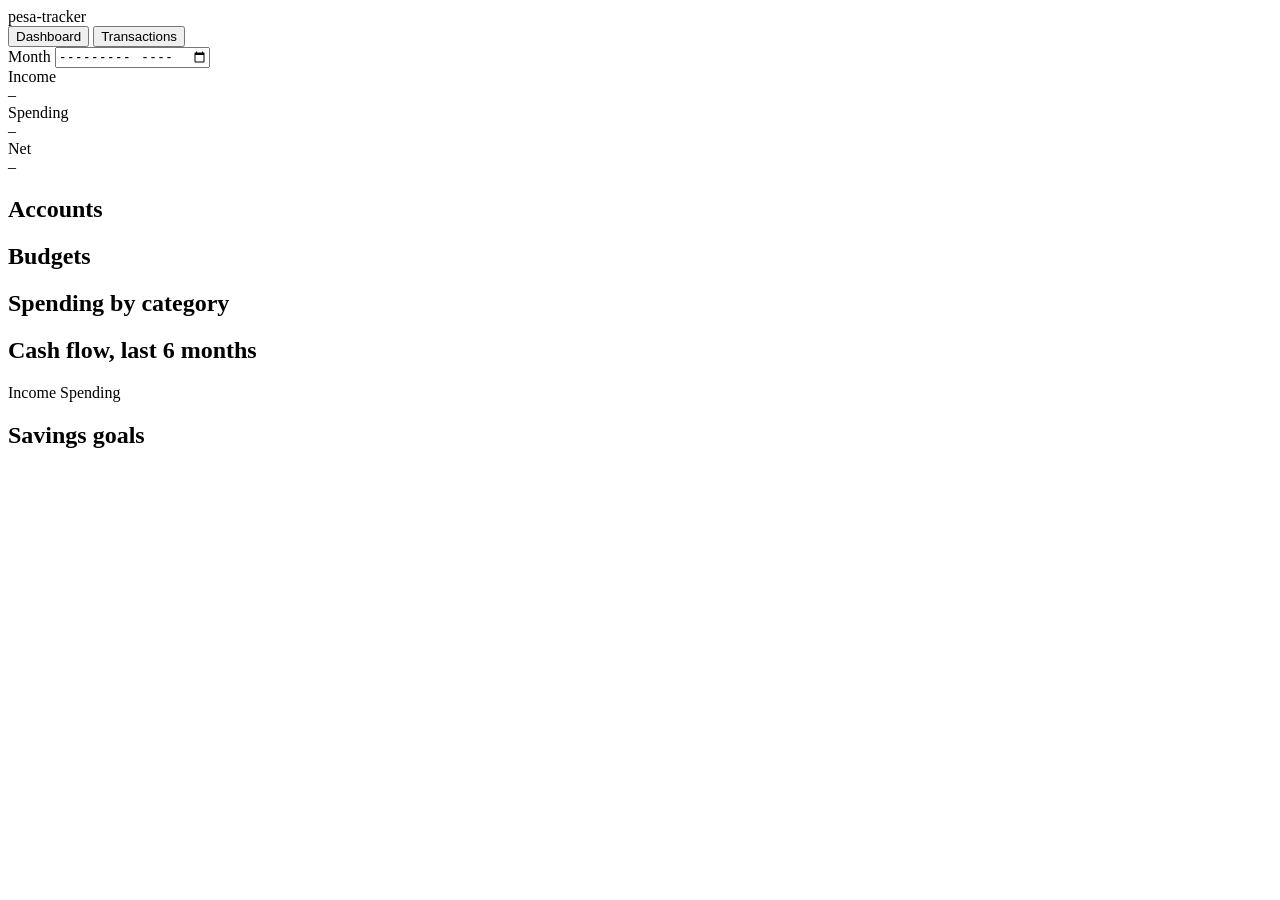
==== pesa/static/index.html @ 60d59073 "Add local web dashboard with JSON API, SVG charts and transaction editing" ====
<!doctype html>
<html lang="en">
<head>
  <meta charset="utf-8">
  <meta name="viewport" content="width=device-width, initial-scale=1">
  <title>pesa-tracker</title>
  <link rel="stylesheet" href="/static/style.css">
</head>
<body>
  <header class="topbar">
    <div class="brand">pesa<span>-tracker</span></div>
    <nav class="tabs" role="tablist">
      <button class="tab active" data-view="dashboard" role="tab">Dashboard</button>
      <button class="tab" data-view="transactions" role="tab">Transactions</button>
    </nav>
    <label class="month-picker">Month <input type="month" id="month"></label>
  </header>

  <main>
    <section id="view-dashboard" class="view">
      <div class="cards">
        <div class="card stat"><div class="label">Income</div><div class="value income" id="stat-income">–</div></div>
        <div class="card stat"><div class="label">Spending</div><div class="value expense" id="stat-expense">–</div></div>
        <div class="card stat"><div class="label">Net</div><div class="value" id="stat-net">–</div></div>
      </div>

      <div class="grid">
        <div class="card">
          <h2>Accounts</h2>
          <ul class="accounts" id="accounts"></ul>
        </div>
        <div class="card">
          <h2>Budgets</h2>
          <div id="budgets"></div>
        </div>
        <div class="card wide">
          <h2>Spending by category</h2>
          <div id="chart-categories" class="chart"></div>
        </div>
        <div class="card wide">
          <h2>Cash flow, last 6 months</h2>
          <div id="chart-cashflow" class="chart"></div>
          <div class="legend"><span class="sw income"></span>Income <span class="sw expense"></span>Spending</div>
        </div>
        <div class="card wide">
          <h2>Savings goals</h2>
          <div id="goals"></div>
        </div>
      </div>
    </section>

    <section id="view-transactions" class="view" hidden>
      <form id="tx-form" class="card tx-form" autocomplete="off">
        <h2 id="form-title">Add a transaction</h2>
        <div class="fields">
          <label>Type
            <select name="kind">
              <option value="expense">Expense</option>
              <option value="income">Income</option>
              <option value="transfer">Transfer</option>
            </select>
          </label>
          <label>Amount (KES) <input name="amount" type="number" step="0.01" min="0.01" required></label>
          <label class="for-category">Category <input name="category" list="category-list"></label>
          <label>Account <select name="account" class="account-select"></select></label>
          <label class="for-transfer" hidden>To account <select name="to_account" class="account-select"></select></label>
          <label>Date <input name="date" type="date"></label>
          <label class="note">Note <input name="note" maxlength="200"></label>
        </div>
        <div class="form-actions">
          <button type="submit" class="primary" id="save-btn">Add</button>
          <button type="button" id="cancel-edit" hidden>Cancel</button>
          <span class="form-error" id="form-error" role="alert"></span>
        </div>
        <datalist id="category-list"></datalist>
      </form>

      <div class="card">
        <div class="filters" id="filters">
          <input type="search" name="q" placeholder="Search notes…">
          <select name="kind">
            <option value="">All types</option>
            <option value="expense">Expenses</option>
            <option value="income">Income</option>
            <option value="transfer">Transfers</option>
          </select>
          <select name="category" id="filter-category"><option value="">All categories</option></select>
          <select name="account" class="account-filter"><option value="">All accounts</option></select>
          <label>From <input type="date" name="since"></label>
          <label>To <input type="date" name="until"></label>
        </div>
        <div class="table-wrap">
          <table>
            <thead><tr><th>Date</th><th>Type</th><th>Category</th><th>Account</th><th class="num">Amount</th><th>Note</th><th></th></tr></thead>
            <tbody id="tx-body"></tbody>
          </table>
        </div>
        <p class="muted" id="tx-count"></p>
      </div>
    </section>
  </main>

  <script src="/static/app.js"></script>
</body>
</html>
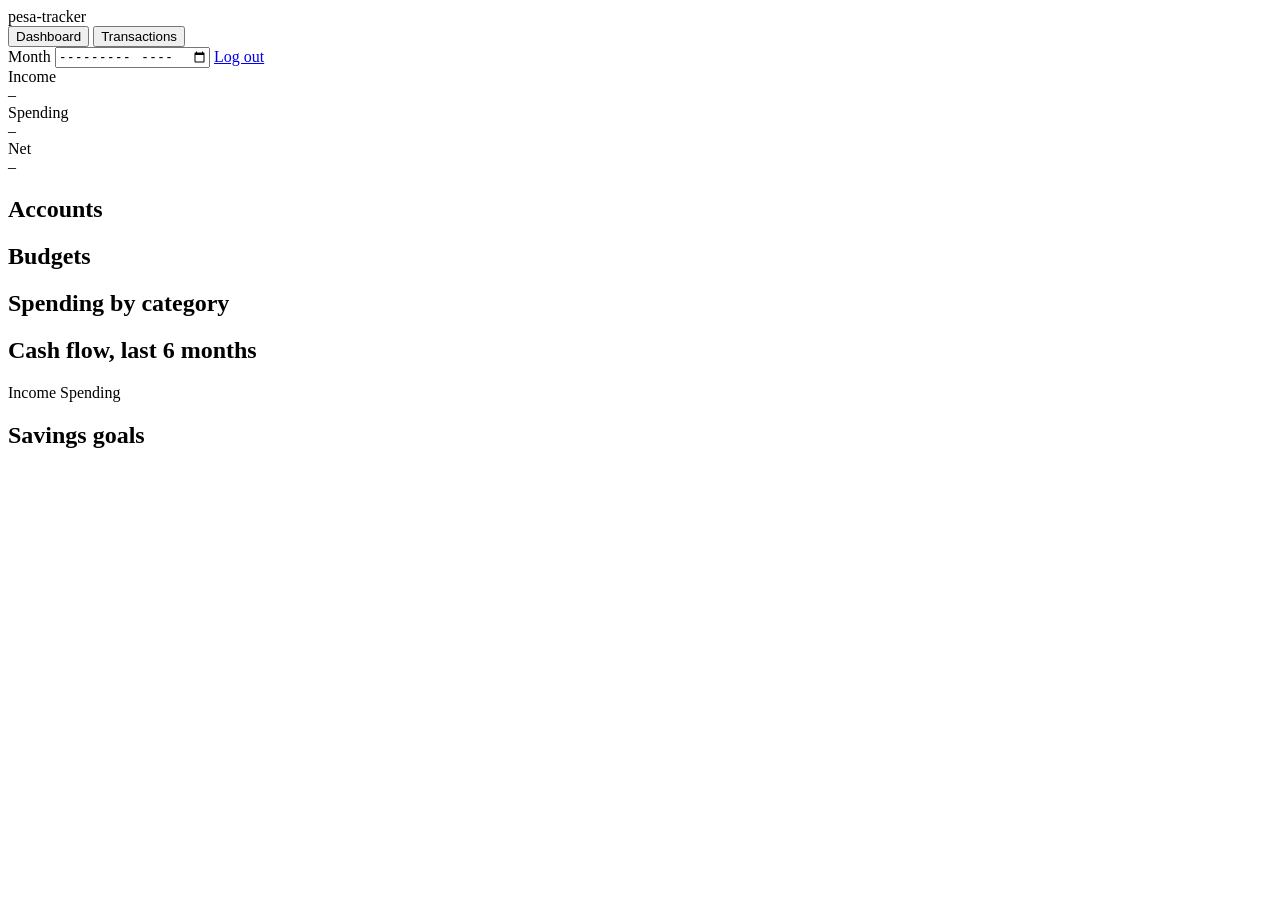
==== commit 2fa35a5e: "Add login, M-Pesa SMS webhook and WSGI entry point for hosting Includes DEPLOY.md: PythonAnywhere ho" ====
--- a/pesa/static/index.html
+++ b/pesa/static/index.html
@@ -14,6 +14,7 @@
       <button class="tab" data-view="transactions" role="tab">Transactions</button>
     </nav>
     <label class="month-picker">Month <input type="month" id="month"></label>
+    <a class="logout" href="/logout">Log out</a>
   </header>
 
   <main>
@@ -75,6 +76,15 @@
         <datalist id="category-list"></datalist>
       </form>
 
+      <form id="sms-form" class="card tx-form sms-paste">
+        <h2>Paste M-Pesa messages</h2>
+        <textarea name="text" placeholder="Paste one or more M-Pesa confirmation SMS here…" required></textarea>
+        <div class="form-actions">
+          <button type="submit" class="primary">Record</button>
+          <span class="sms-result" id="sms-result" role="status"></span>
+        </div>
+      </form>
+
       <div class="card">
         <div class="filters" id="filters">
           <input type="search" name="q" placeholder="Search notes…">
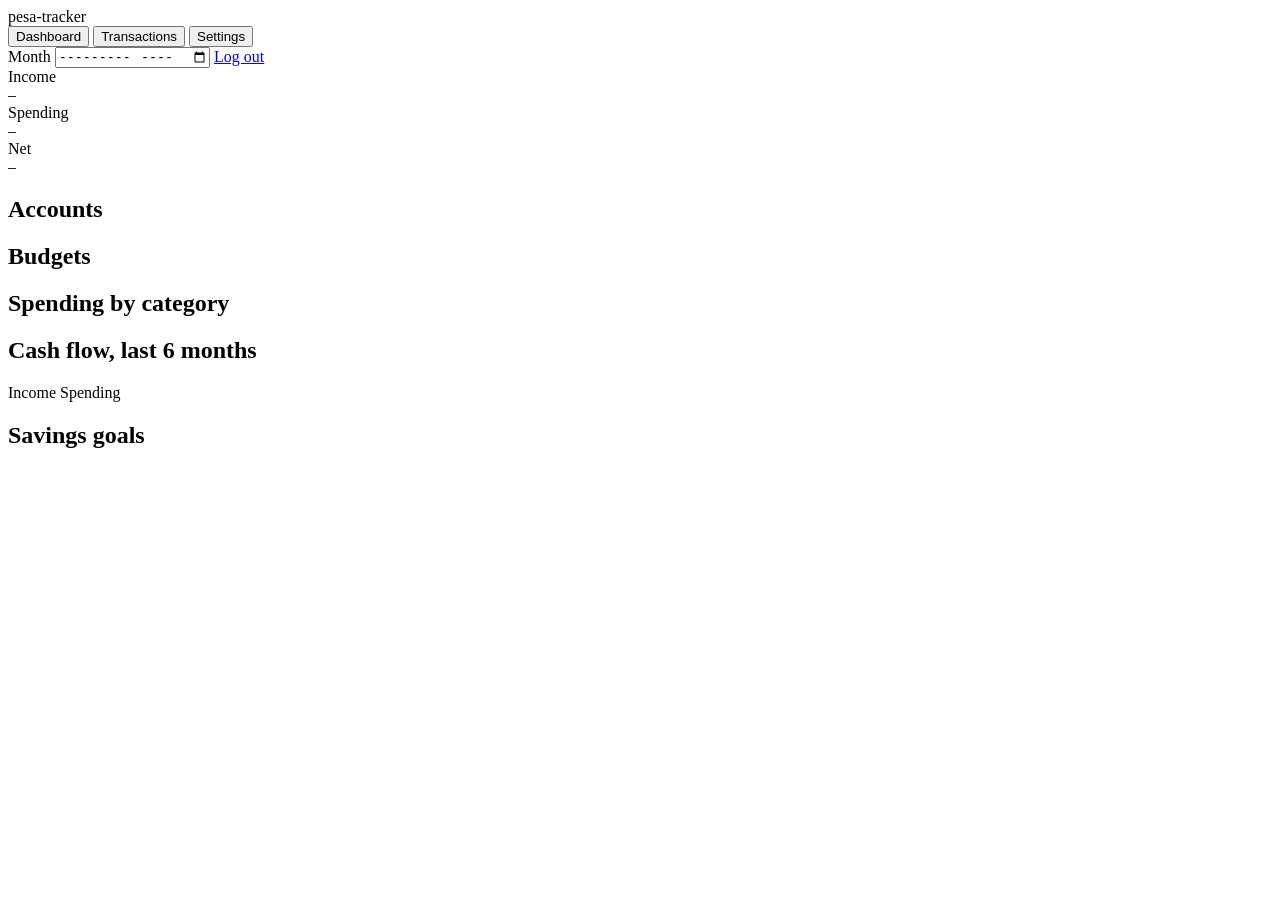
==== commit a06adbf0: "Add user accounts: sign-up, login, per-user data and personal SMS links Each user gets their own dat" ====
--- a/pesa/static/index.html
+++ b/pesa/static/index.html
@@ -12,8 +12,10 @@
     <nav class="tabs" role="tablist">
       <button class="tab active" data-view="dashboard" role="tab">Dashboard</button>
       <button class="tab" data-view="transactions" role="tab">Transactions</button>
+      <button class="tab" data-view="settings" role="tab">Settings</button>
     </nav>
     <label class="month-picker">Month <input type="month" id="month"></label>
+    <span class="who" id="who"></span>
     <a class="logout" href="/logout">Log out</a>
   </header>
 
@@ -108,6 +110,41 @@
         <p class="muted" id="tx-count"></p>
       </div>
     </section>
+    <section id="view-settings" class="view settings" hidden>
+      <div class="card">
+        <h2>Link your M-Pesa (Android)</h2>
+        <p>Your phone can send every M-Pesa SMS here automatically. This link is personal:
+           anyone who has it can add transactions to your account, so keep it private.</p>
+        <div class="copy-row">
+          <input id="sms-url" readonly aria-label="Your SMS forwarding link">
+          <button type="button" id="copy-sms-url">Copy</button>
+        </div>
+        <ol class="steps">
+          <li>Install <strong>SMS to URL Forwarder</strong> (free, Play Store) or any app that forwards SMS to a URL.</li>
+          <li>Add a rule: sender <strong>MPESA</strong>, method <strong>POST</strong>, URL = the link above. The default JSON template works.</li>
+          <li>In Android settings, set the app's battery usage to <strong>Unrestricted</strong>.</li>
+          <li>Buy KES 10 of airtime to test. It should appear under Transactions within seconds.</li>
+        </ol>
+        <p class="muted" id="sms-note"></p>
+        <div class="form-actions">
+          <button type="button" id="new-sms-token">Make a new link</button>
+          <span class="sms-result" id="token-result" role="status"></span>
+        </div>
+      </div>
+
+      <form class="card" id="password-form" autocomplete="off">
+        <h2>Change password</h2>
+        <div class="fields">
+          <label>Current password <input type="password" name="current" autocomplete="current-password" required></label>
+          <label>New password <input type="password" name="new" autocomplete="new-password" minlength="8" required></label>
+          <label>Repeat new password <input type="password" name="repeat" autocomplete="new-password" minlength="8" required></label>
+        </div>
+        <div class="form-actions">
+          <button type="submit" class="primary">Change password</button>
+          <span id="password-result" role="status"></span>
+        </div>
+      </form>
+    </section>
   </main>
 
   <script src="/static/app.js"></script>
